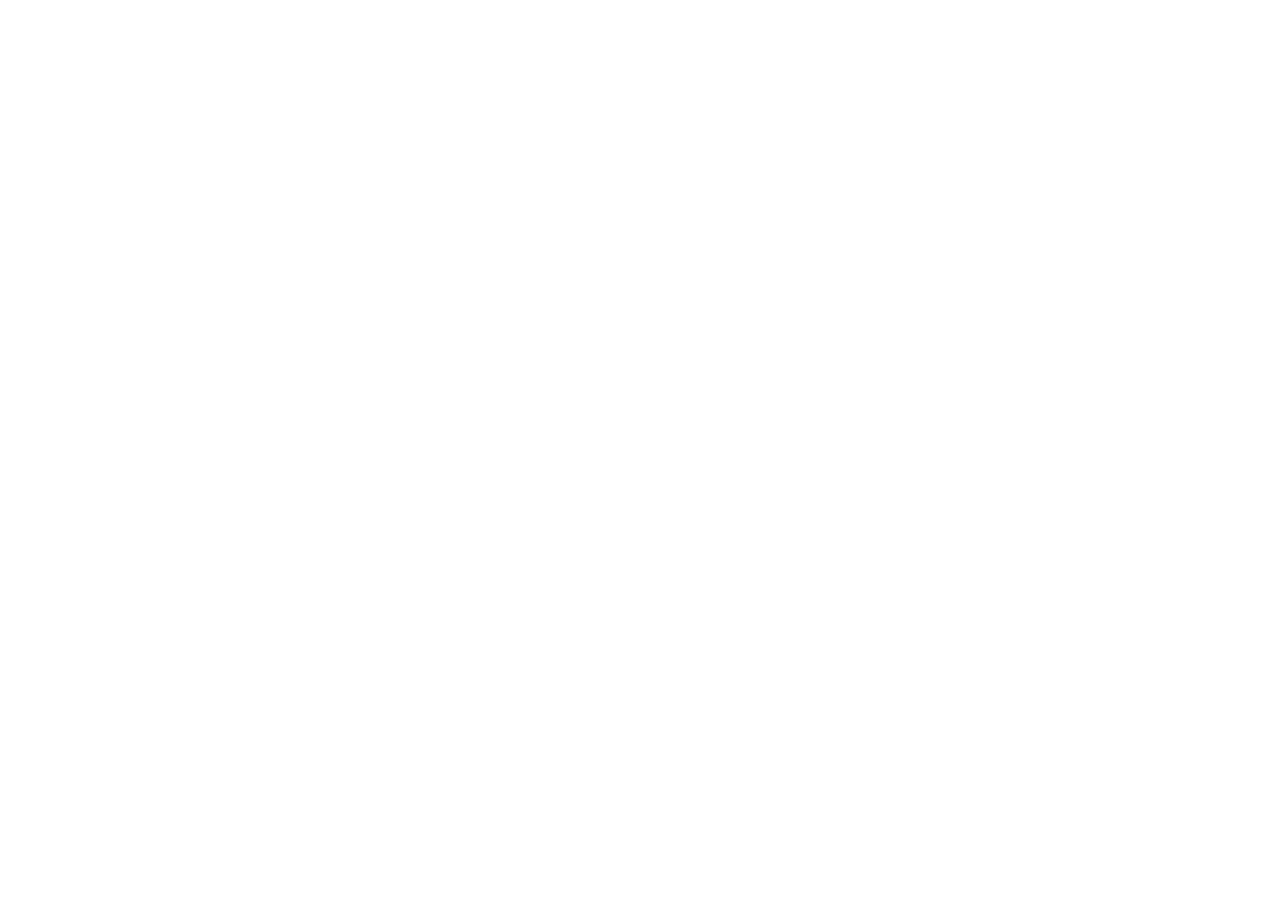
==== recipes/guacamole.html @ 4528320a "Created guacamole recipe" ====
<!DOCTYPE html>
<html lang="en">
<head>
    <meta charset="UTF-8">
    <meta name="viewport" content="width=device-width, initial-scale=1.0">
    <title>Document</title>
</head>
<body>
    
</body>
</html>
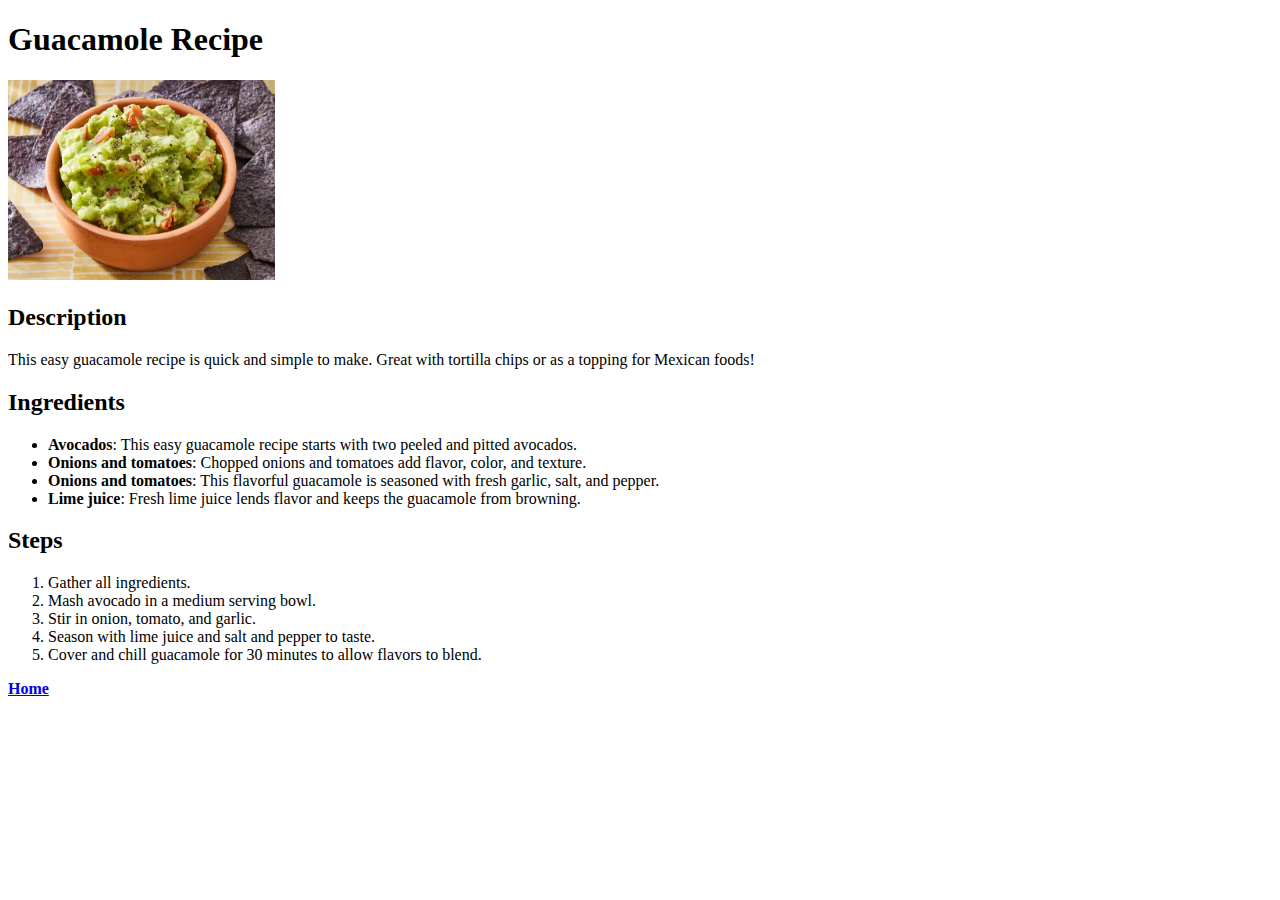
==== commit b376767c: "Updated guacamole recipe" ====
--- a/recipes/guacamole.html
+++ b/recipes/guacamole.html
@@ -2,10 +2,32 @@
 <html lang="en">
 <head>
     <meta charset="UTF-8">
-    <meta name="viewport" content="width=device-width, initial-scale=1.0">
-    <title>Document</title>
+    <title>Guacamole Recipe</title>
 </head>
 <body>
-    
+    <h1>Guacamole Recipe</h1>
+    <img src="images/guacamole.jpg", height="200">
+
+    <h2>Description</h2>
+    This easy guacamole recipe is quick and simple to make. Great with tortilla chips or as a topping for Mexican foods!
+
+    <h2>Ingredients</h2>
+    <ul>
+        <li><strong>Avocados</strong>: This easy guacamole recipe starts with two peeled and pitted avocados.</li>
+        <li><strong>Onions and tomatoes</strong>: Chopped onions and tomatoes add flavor, color, and texture.</li>
+        <li><strong>Onions and tomatoes</strong>: This flavorful guacamole is seasoned with fresh garlic, salt, and pepper.</li>
+        <li><strong>Lime juice</strong>: Fresh lime juice lends flavor and keeps the guacamole from browning.</li>
+    </ul>
+
+    <h2>Steps</h2>
+    <ol>
+        <li>Gather all ingredients.</li>
+        <li>Mash avocado in a medium serving bowl.</li>
+        <li>Stir in onion, tomato, and garlic.</li>
+        <li>Season with lime juice and salt and pepper to taste.</li>
+        <li>Cover and chill guacamole for 30 minutes to allow flavors to blend.</li>
+    </ol>
+
+    <p><a href="../index.html"><strong>Home</strong></a></p>
 </body>
 </html>